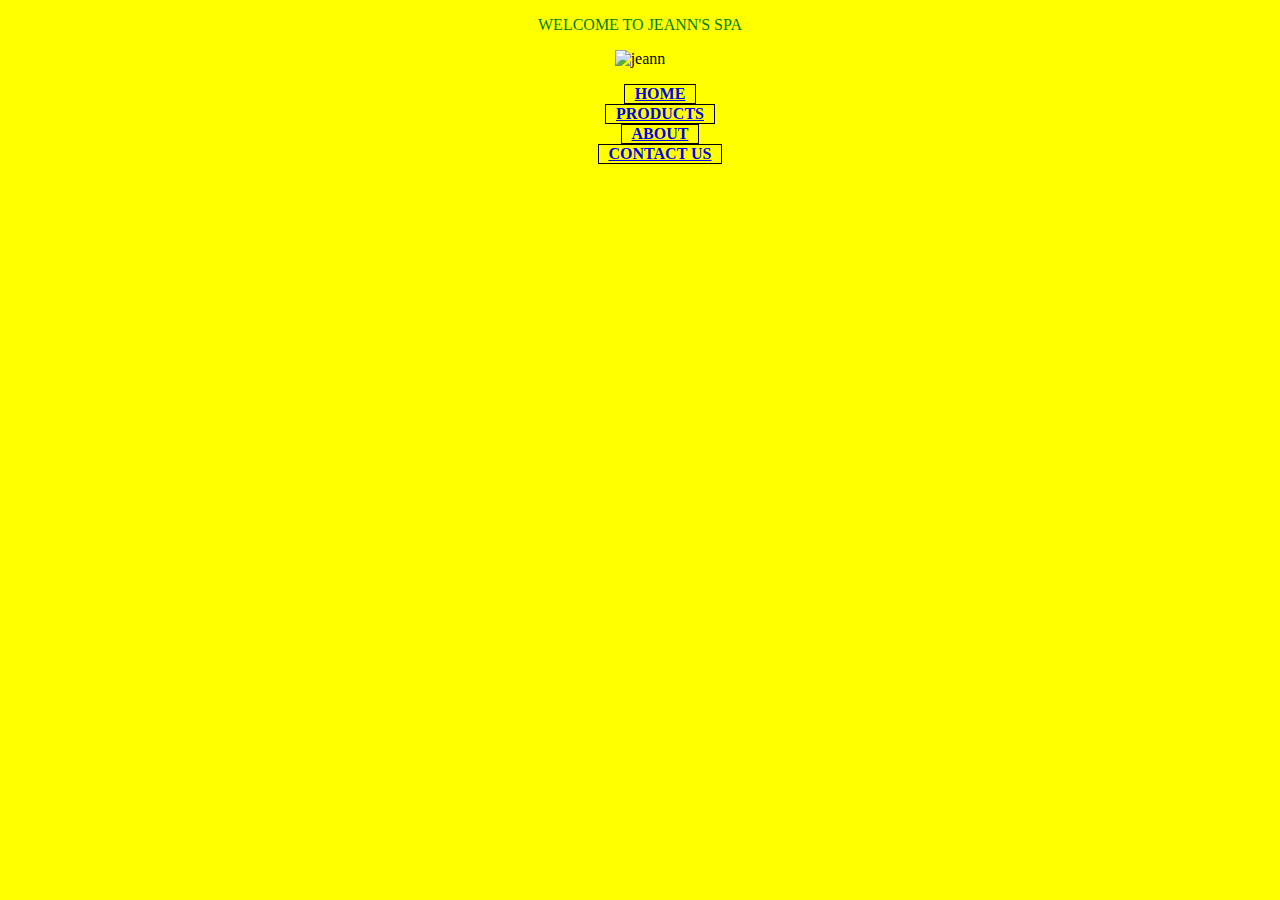
==== index.html @ a335e4fd "Rename MY WEBSITE.html to index.html" ====
<!DOCTYPE html>
  <html>
     <head>
         <title> JEANN'S WEBSITE </title>
		 <link rel = "stylesheet" type = "text/css"" href=template.css>
             </head>
			 <center><p style="color: green"<h2>WELCOME TO JEANN'S SPA</h2></center>
			 <body background = "file:///D:/PICTURES/Camera%20Roll/1_Mt-phkPgw--okr3ze2cDRw.webp">
             <center><img src ="D:\PICTURES\Camera Roll\download (3).jpg"alt = "jeann" height=400px; width=700px;">
		
             <b> <ul>
   
	             <center><li><a href= "HOME.html" >HOME<a/></li></center>
	             <center><li><a href= "PRODUCTS.html" >PRODUCTS<a/></li></center>
	             <center><li><a href= "ABOUT.html" >ABOUT<a/></li></center>
	             <center><li><a href= "CONTACT.html" >CONTACT US<a/></li></center>
		    <body style= "background-color:Yellow">
	        </ul><b></center>
			</body>
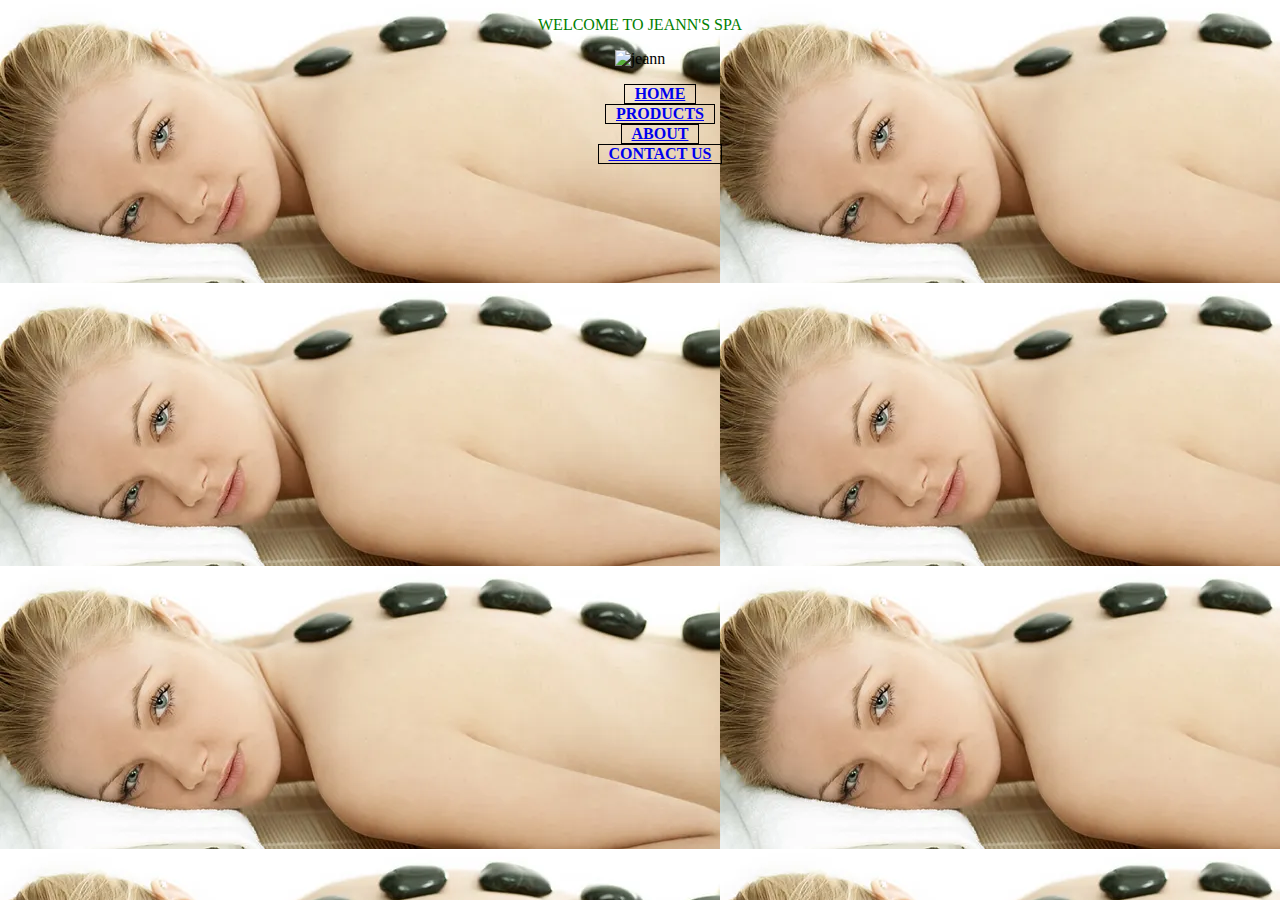
==== commit a1b448dd: "Update index.html" ====
--- a/index.html
+++ b/index.html
@@ -5,7 +5,7 @@
 		 <link rel = "stylesheet" type = "text/css"" href=template.css>
              </head>
 			 <center><p style="color: green"<h2>WELCOME TO JEANN'S SPA</h2></center>
-			 <body background = "file:///D:/PICTURES/Camera%20Roll/1_Mt-phkPgw--okr3ze2cDRw.webp">
+			 <body background = "1_Mt-phkPgw--okr3ze2cDRw.webp">
              <center><img src ="D:\PICTURES\Camera Roll\download (3).jpg"alt = "jeann" height=400px; width=700px;">
 		
              <b> <ul>
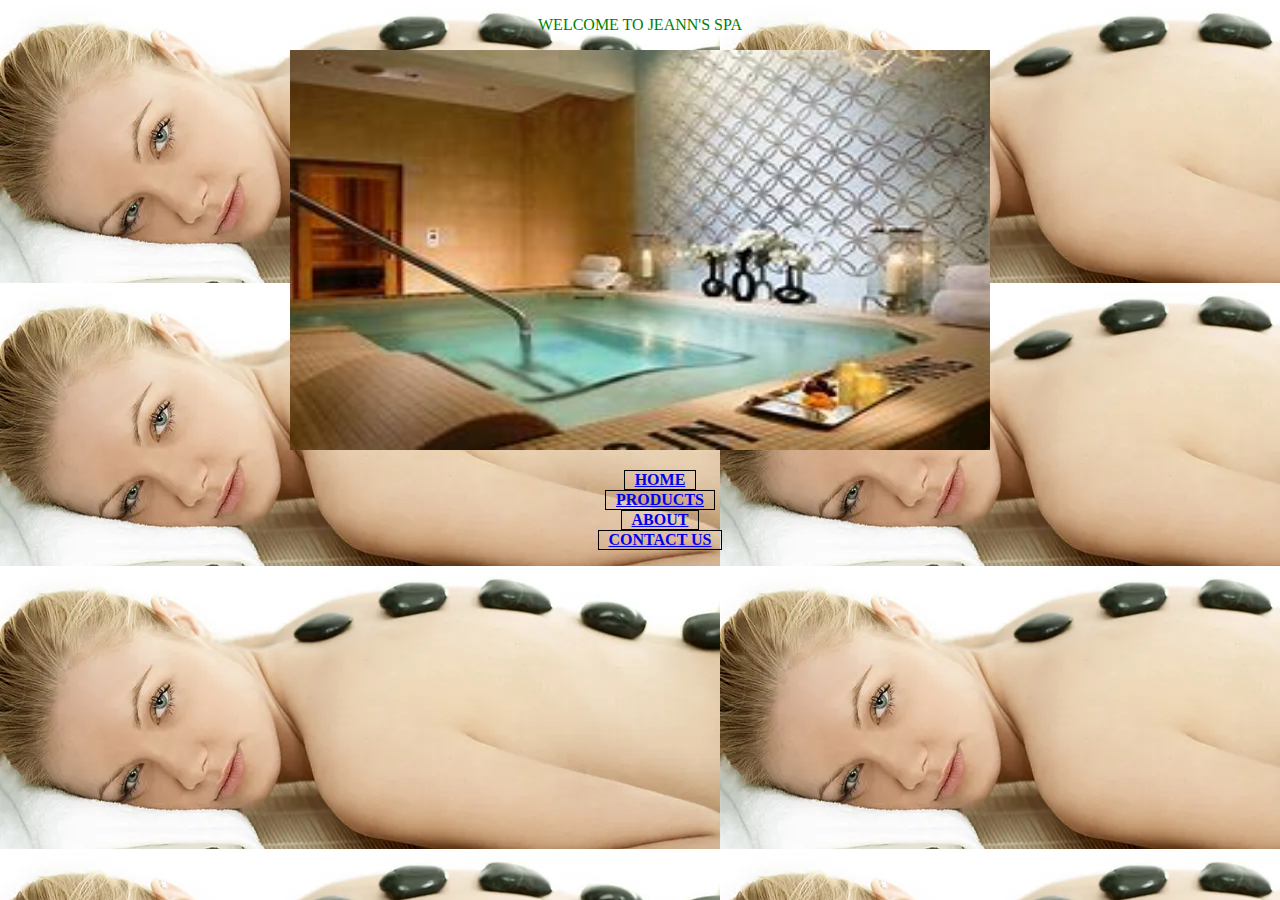
==== commit 2aaf9347: "Update index.html" ====
--- a/index.html
+++ b/index.html
@@ -6,7 +6,7 @@
              </head>
 			 <center><p style="color: green"<h2>WELCOME TO JEANN'S SPA</h2></center>
 			 <body background = "1_Mt-phkPgw--okr3ze2cDRw.webp">
-             <center><img src ="D:\PICTURES\Camera Roll\download (3).jpg"alt = "jeann" height=400px; width=700px;">
+             <center><img src ="download (3).jpg"alt = "jeann" height=400px; width=700px;">
 		
              <b> <ul>
    
